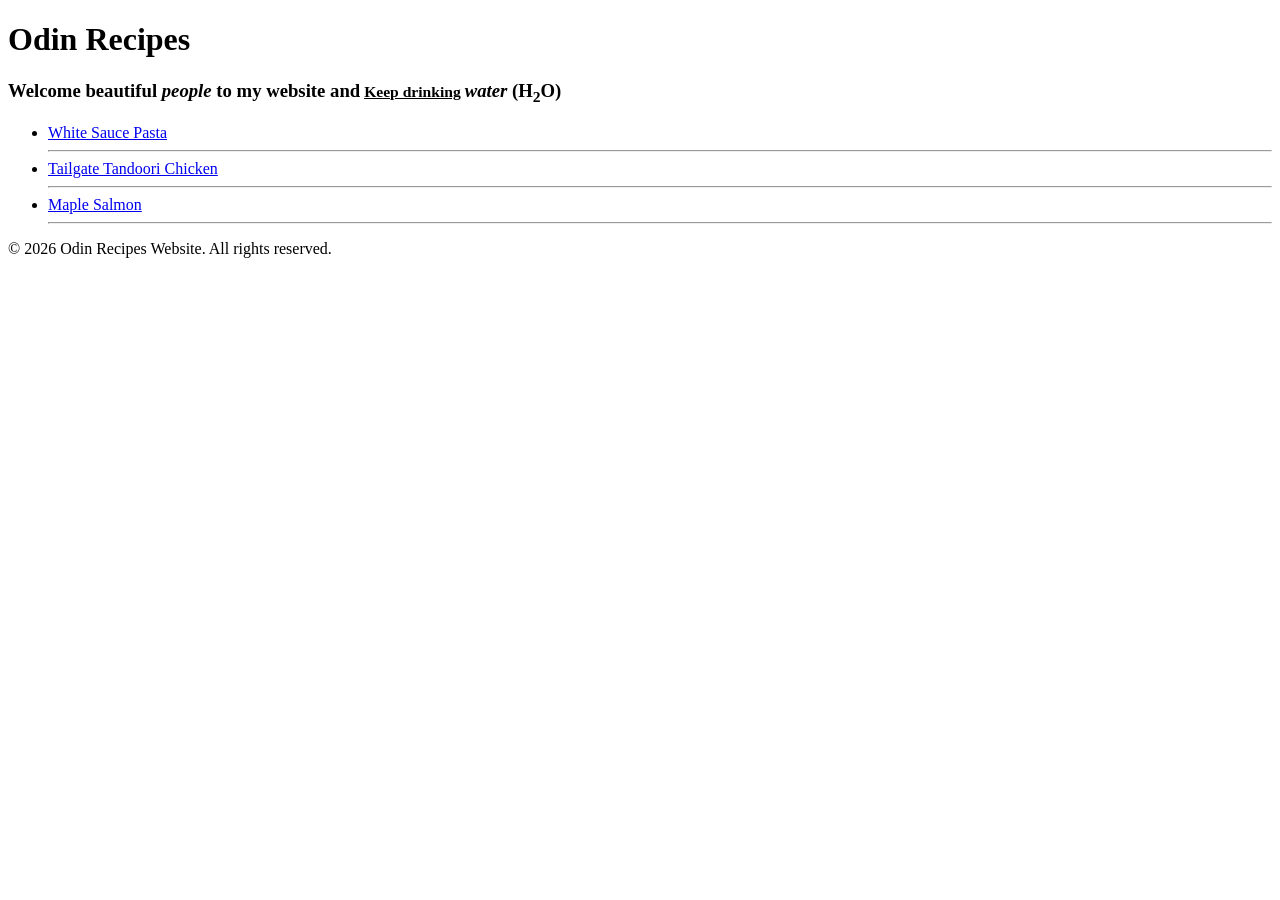
==== index.html @ 7dd76eb3 "Completed basic html Odin Recipe project This project was more like exercise to concepts which I und" ====
<!DOCTYPE html>
<html lang="en">
<head>
    <meta charset="UTF-8">
    <meta name="viewport" content="width=device-width, initial-scale=1.0">
    <title>Project Recipe</title>
</head>
<p>
    <h1>Odin Recipes</h1>
    <h3>Welcome beautiful <em>people</em> to my website and<small> <u>Keep drinking</u> </small>
        <em>water</em> (H<sub>2</sub>O)</h3>
    <ul>
        <li><a href="./recipes/WhiteSaucePasta.html" target="_blank" rel="noreferrer">White Sauce Pasta</a><br><hr></li>
        <li><a href="./recipes/TailgateTandooriChicken.html" target="_blank" rel="noreferrer">Tailgate Tandoori Chicken</a><hr></li>
        <li><a href="./recipes/MapleSalmon.html" target="_blank" rel="noreferrer">Maple Salmon</a><hr></li>
    </ul>
    <footer>
        <p>© 2026 Odin Recipes Website. All rights reserved.</p>
    </footer>
</body>
</html>
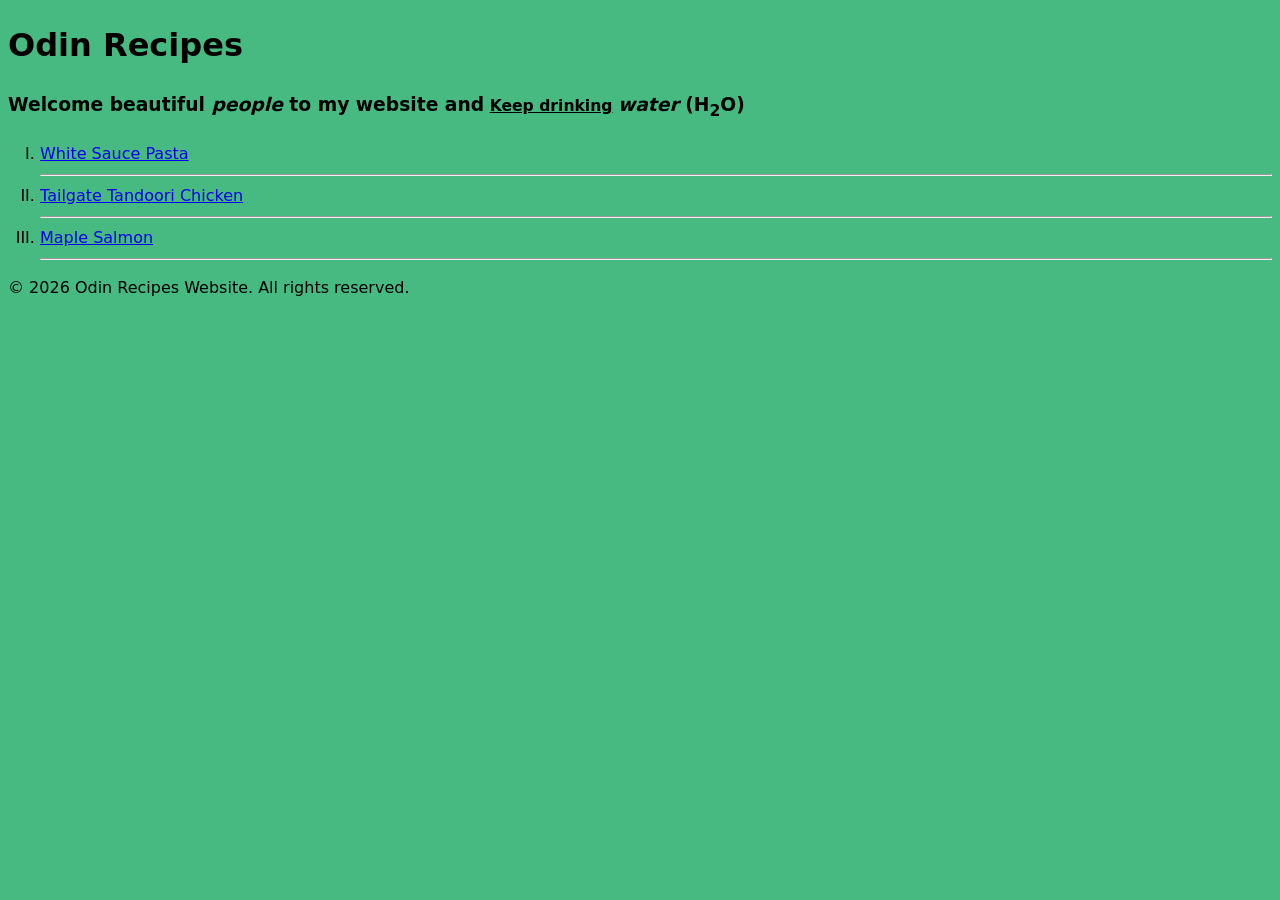
==== commit ebcc3fc5: "Added the global css properties to all html pages" ====
--- a/index.html
+++ b/index.html
@@ -4,8 +4,8 @@
     <meta charset="UTF-8">
     <meta name="viewport" content="width=device-width, initial-scale=1.0">
     <title>Project Recipe</title>
+    <link rel="stylesheet" href="styles.css">
 </head>
-<p>
     <h1>Odin Recipes</h1>
     <h3>Welcome beautiful <em>people</em> to my website and<small> <u>Keep drinking</u> </small>
         <em>water</em> (H<sub>2</sub>O)</h3>
--- a/styles.css
+++ b/styles.css
@@ -0,0 +1,11 @@
+*{
+    background-color: rgb(70, 186, 128);
+}
+body {
+    font-family: system-ui, -apple-system, sans-serif;
+    line-height: 1.5;    
+}
+ul{
+    list-style: upper-roman outside none;
+    padding-left: 2rem;
+}
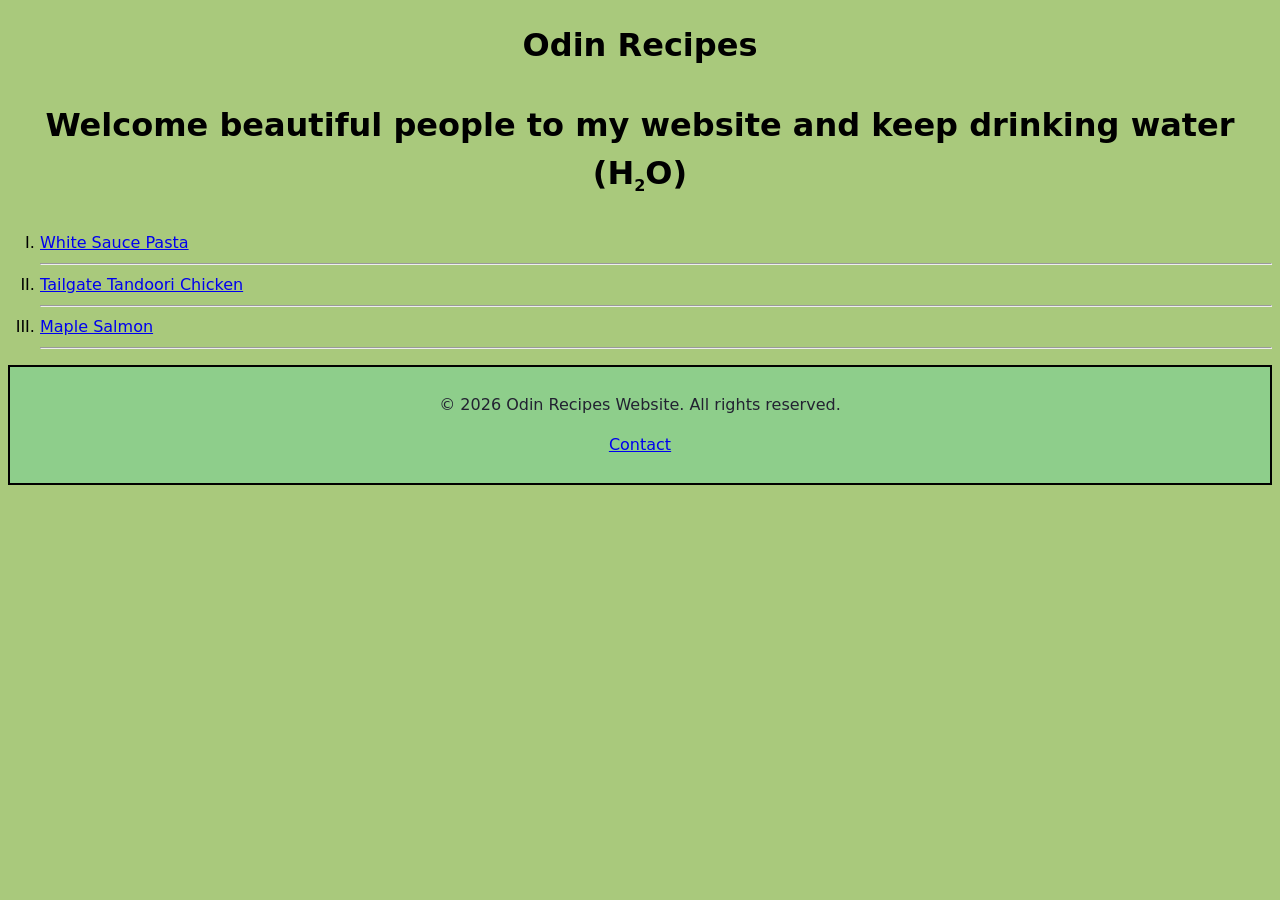
==== commit 108ac475: "Changed the Home icon and centered the headings the headings has been centered for all recipes,home " ====
--- a/index.html
+++ b/index.html
@@ -6,16 +6,19 @@
     <title>Project Recipe</title>
     <link rel="stylesheet" href="styles.css">
 </head>
+<body> 
     <h1>Odin Recipes</h1>
-    <h3>Welcome beautiful <em>people</em> to my website and<small> <u>Keep drinking</u> </small>
-        <em>water</em> (H<sub>2</sub>O)</h3>
+    <h3>Welcome beautiful people to my website and keep drinking water (H<sub>2</sub>O)</h3>
     <ul>
         <li><a href="./recipes/WhiteSaucePasta.html" target="_blank" rel="noreferrer">White Sauce Pasta</a><br><hr></li>
         <li><a href="./recipes/TailgateTandooriChicken.html" target="_blank" rel="noreferrer">Tailgate Tandoori Chicken</a><hr></li>
         <li><a href="./recipes/MapleSalmon.html" target="_blank" rel="noreferrer">Maple Salmon</a><hr></li>
     </ul>
-    <footer>
-        <p>© 2026 Odin Recipes Website. All rights reserved.</p>
-    </footer>
+    <div id="footer">
+        <footer class="rights">
+            <p>© 2026 Odin Recipes Website. All rights reserved.</p>
+            <p><a href="https://google.com">Contact</a></p>
+        </footer>
+    </div>
 </body>
 </html>
--- a/styles.css
+++ b/styles.css
@@ -1,11 +1,40 @@
 *{
-    background-color: rgb(70, 186, 128);
+    font-size: 16px;
+    box-sizing: border-box;
 }
 body {
+    background-color: rgb(169, 201, 124);
     font-family: system-ui, -apple-system, sans-serif;
     line-height: 1.5;    
+}
+h1,h3{
+    text-align: center;
+    font-size: 2rem;
 }
 ul{
     list-style: upper-roman outside none;
     padding-left: 2rem;
 }
+.rights{
+    background-color: rgb(142, 206, 139);
+    color: rgb(34, 34, 49);
+    text-align: center;
+    height: 100%;
+    width: 100%;
+    padding:10px;
+    border: 2px solid rgb(0, 0, 0);
+    display: flexbox;
+} 
+.HomeButton{
+    height:fit-content;
+    width:fit-content;
+    background-color: rgb(215, 218, 29);
+    padding: 5px;
+    border: 2px solid rgb(0, 0, 0);
+    margin: 10px;
+}
+.HomeButton:hover{ /* pseudo class */
+    background-color: rgb(0, 0, 0);
+    cursor: pointer;
+    color:aliceblue;
+}
